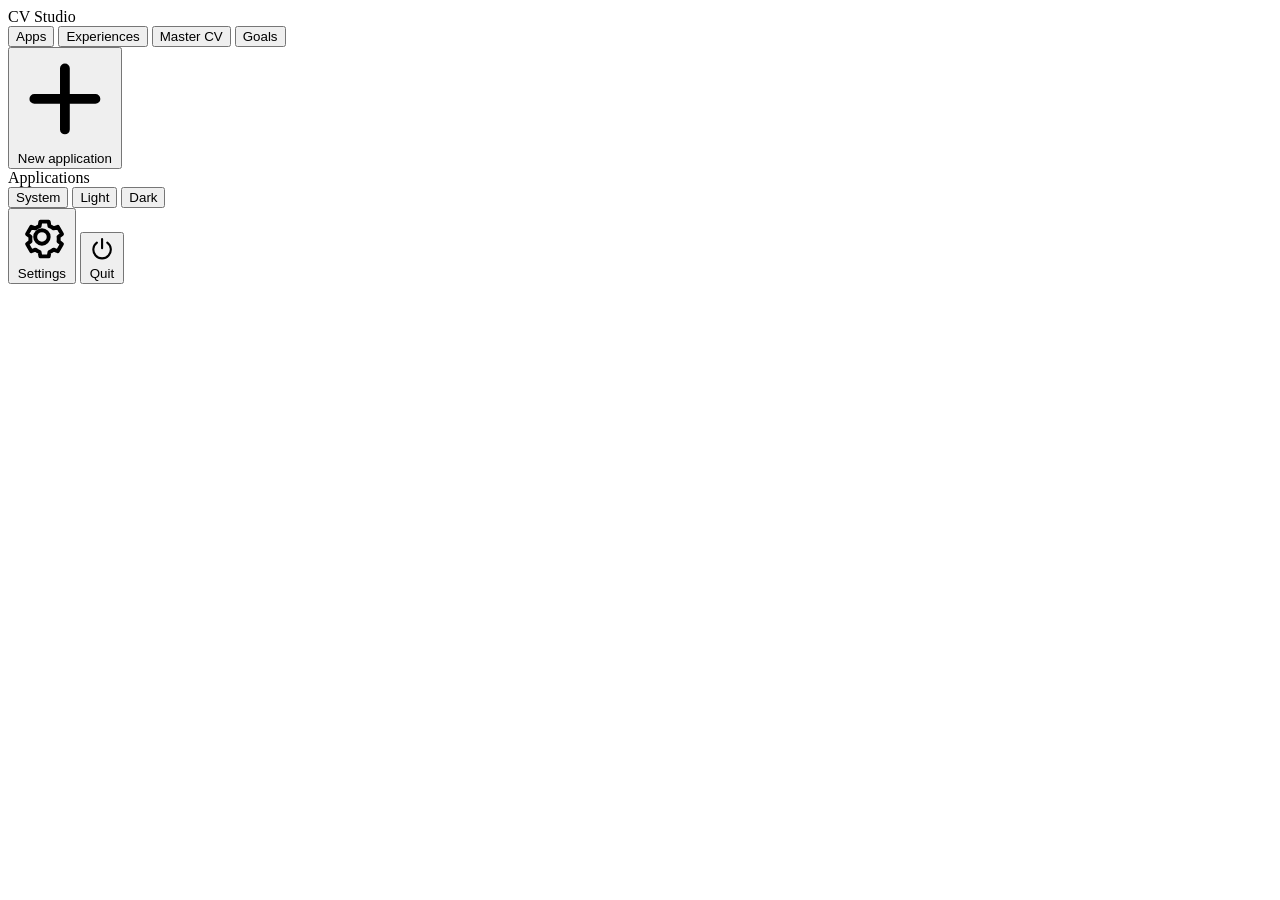
==== tools/ui/index.html @ 5e5aa521 "First public version of cv-system" ====
<!doctype html>
<html lang="en" data-theme="system">
<head>
<meta charset="utf-8">
<meta name="viewport" content="width=device-width, initial-scale=1">
<title>CV Studio</title>
<link rel="icon" id="favicon" href="/static/icon.png">
<link rel="stylesheet" href="/static/style.css">
<script>try { var t = localStorage.getItem("cvs-theme"); if (t) document.documentElement.dataset.theme = t; } catch (e) {}</script>
</head>
<body>
<div class="offline" id="offline" role="alert" hidden>
  <span class="spinner small"></span>
  <span><strong>CV Studio isn't running.</strong> Open the CV Studio app again. This page reconnects by itself.</span>
</div>
<div class="app">
  <aside class="sidebar">
    <div class="brand"><img src="/static/icon.png" alt="" onerror="this.remove()"><span>CV Studio</span></div>
    <div class="segmented scope" id="scope" role="tablist" aria-label="Section">
      <button type="button" role="tab" data-v="apps">Apps</button>
      <button type="button" role="tab" data-v="exps">Experiences</button>
      <button type="button" role="tab" data-v="master">Master CV<span class="scope-dot" hidden></span></button>
      <button type="button" role="tab" data-v="goals">Goals<span class="scope-dot" hidden></span></button>
    </div>
    <button class="new-btn" id="new-btn" type="button">
      <svg viewBox="0 0 16 16" aria-hidden="true"><path d="M8 3v10M3 8h10" stroke="currentColor" stroke-width="1.6" stroke-linecap="round"/></svg>
      <span id="new-label">New application</span>
    </button>
    <div class="list-label" id="list-label">Applications</div>
    <div class="segmented small exp-filter" id="exp-filter" role="radiogroup" aria-label="Show" hidden>
      <button type="button" role="radio" data-v="all">All<span class="count"></span></button>
      <button type="button" role="radio" data-v="incv">In CV<span class="count"></span></button>
      <button type="button" role="radio" data-v="pending">Pending<span class="count"></span></button>
    </div>
    <nav id="app-list" aria-label="Applications">
      <div class="sk-row"><div class="sk w60"></div><div class="sk w80 thin"></div></div>
      <div class="sk-row"><div class="sk w50"></div><div class="sk w70 thin"></div></div>
      <div class="sk-row"><div class="sk w60"></div><div class="sk w90 thin"></div></div>
      <div class="sk-row"><div class="sk w40"></div><div class="sk w60 thin"></div></div>
    </nav>
    <footer class="sidebar-foot">
      <div class="segmented small" id="theme" role="radiogroup" aria-label="Appearance">
        <button type="button" data-v="system" role="radio">System</button>
        <button type="button" data-v="light" role="radio">Light</button>
        <button type="button" data-v="dark" role="radio">Dark</button>
      </div>
      <div class="foot-row">
        <button class="text-btn subtle" id="settings-btn" type="button" aria-label="Settings">
          <svg viewBox="0 0 20 20" aria-hidden="true"><path d="M10 12.6a2.6 2.6 0 1 0 0-5.2 2.6 2.6 0 0 0 0 5.2Z" fill="none" stroke="currentColor" stroke-width="1.5"/><path d="M16.4 11.7l1.3 1-1.6 2.8-1.6-.6a6.3 6.3 0 0 1-1.6.9L12.6 17.5H9.4l-.3-1.7a6.3 6.3 0 0 1-1.6-.9l-1.6.6-1.6-2.8 1.3-1a6.4 6.4 0 0 1 0-1.8l-1.3-1 1.6-2.8 1.6.6c.5-.4 1-.7 1.6-.9l.3-1.7h3.2l.3 1.7c.6.2 1.1.5 1.6.9l1.6-.6 1.6 2.8-1.3 1a6.4 6.4 0 0 1 0 1.8Z" fill="none" stroke="currentColor" stroke-width="1.5" stroke-linejoin="round"/></svg>
          Settings
        </button>
        <button class="text-btn subtle" id="quit" type="button">
          <svg viewBox="0 0 20 20" aria-hidden="true"><path d="M10 2.8v6.6M6.3 5.4a6.2 6.2 0 1 0 7.4 0" fill="none" stroke="currentColor" stroke-width="1.5" stroke-linecap="round"/></svg>
          Quit
        </button>
      </div>
    </footer>
  </aside>
  <main id="main" tabindex="-1">
    <div class="main-inner">
      <div class="sk-head"><div class="sk w30 tall"></div><div class="sk w50"></div></div>
      <div class="sk w60 seg"></div>
      <div class="card"><div class="sk w90"></div><div class="sk w80"></div><div class="sk w70"></div><div class="sk w85"></div></div>
    </div>
  </main>
</div>

<dialog id="new-dialog">
  <form method="dialog" id="new-form">
    <h2>New application</h2>
    <p class="muted">Paste the job description. CV Studio saves it and runs the extractor straight away.</p>
    <div class="row2">
      <label>Company<input name="company" required autocomplete="off" placeholder="e.g. BrightMart"></label>
      <label>Role<input name="role" required autocomplete="off" placeholder="e.g. Data Analyst Intern"></label>
    </div>
    <label>Job description<textarea name="jd" required rows="12" placeholder="Paste the full job description here"></textarea></label>
    <p class="form-msg" id="new-msg" role="alert"></p>
    <div class="dialog-actions">
      <button type="button" class="text-btn" id="new-cancel">Cancel</button>
      <button type="submit" class="btn primary" id="new-submit">Create and extract</button>
    </div>
  </form>
</dialog>

<dialog id="exp-dialog">
  <form method="dialog" id="exp-form">
    <h2>New experience</h2>
    <p class="muted">A role, project, competition or activity. CV Studio creates its notes and starts a short interview straight away.</p>
    <label>Title<input name="title" required autocomplete="off" placeholder="e.g. Data Analyst Intern, or Budget Buddy"></label>
    <div class="row2">
      <label>Organisation<input name="organisation" required autocomplete="off" placeholder="e.g. Larkspur Freight, or Personal Project"></label>
      <label>Dates<input name="dates" required autocomplete="off" placeholder="e.g. May 2026 - Aug 2026"></label>
    </div>
    <div class="row2">
      <label>Type<select name="type" id="exp-type"></select></label>
      <label>Folder name<input name="slug" id="exp-slug" autocomplete="off" pattern="[a-z0-9]+(-[a-z0-9]+)*" title="lowercase words joined by hyphens"></label>
    </div>
    <p class="form-msg" id="exp-msg" role="alert"></p>
    <div class="dialog-actions">
      <button type="button" class="text-btn" id="exp-cancel">Cancel</button>
      <button type="submit" class="btn primary" id="exp-submit">Create and start interview</button>
    </div>
  </form>
</dialog>

<dialog id="update-dialog">
  <form method="dialog" id="update-form">
    <h2>Update <span id="update-title"></span></h2>
    <p class="muted">Say what changed in your own words. The interviewer reads your notes and asks only what it needs to turn this into CV-ready facts.</p>
    <label>What changed?<textarea name="note" required rows="4" placeholder="e.g. Datathon results are in: we placed 2nd of 30"></textarea></label>
    <p class="form-msg" id="update-msg" role="alert"></p>
    <div class="dialog-actions">
      <button type="button" class="text-btn" id="update-cancel">Cancel</button>
      <button type="submit" class="btn primary" id="update-submit">Start interview</button>
    </div>
  </form>
</dialog>

<dialog id="goals-dialog">
  <form method="dialog" id="goals-form">
    <h2 id="goals-dialog-title">Rewrite your goals with AI</h2>
    <p class="muted" id="goals-dialog-text"></p>
    <label id="goals-note-label">What changed?<textarea name="note" required rows="5" placeholder="e.g. I now want analytics engineering first and data analyst second. Drop the Business Analyst target."></textarea></label>
    <p class="form-msg" id="goals-msg" role="alert"></p>
    <div class="dialog-actions">
      <button type="button" class="text-btn" id="goals-cancel">Cancel</button>
      <button type="submit" class="btn primary" id="goals-submit">Draft the rewrite</button>
    </div>
  </form>
</dialog>

<dialog id="confirm-dialog">
  <form method="dialog">
    <h2 id="confirm-title"></h2>
    <p class="muted" id="confirm-body"></p>
    <div class="dialog-actions">
      <button type="submit" class="text-btn" value="no">Cancel</button>
      <button type="submit" class="btn" value="alt" id="confirm-alt" hidden></button>
      <button type="submit" class="btn primary" value="yes" id="confirm-yes"></button>
    </div>
  </form>
</dialog>

<dialog id="settings-dialog">
  <form method="dialog">
    <h2>Settings</h2>
    <label class="switch-row"><span><strong>Notifications</strong><span class="muted">A macOS notification when a run finishes</span></span>
      <input type="checkbox" class="switch" id="set-notify"></label>
    <label class="switch-row"><span><strong>Sound</strong><span class="muted">Play a chime with the notification</span></span>
      <input type="checkbox" class="switch" id="set-sound"></label>
    <div class="dialog-actions spread">
      <button type="button" class="text-btn" id="set-test">Send a test notification</button>
      <button type="submit" class="btn primary">Done</button>
    </div>
  </form>
</dialog>

<div id="toasts" aria-live="polite"></div>
<div class="sr-only" id="announce" aria-live="polite"></div>
<script src="/static/app.js"></script>
</body>
</html>
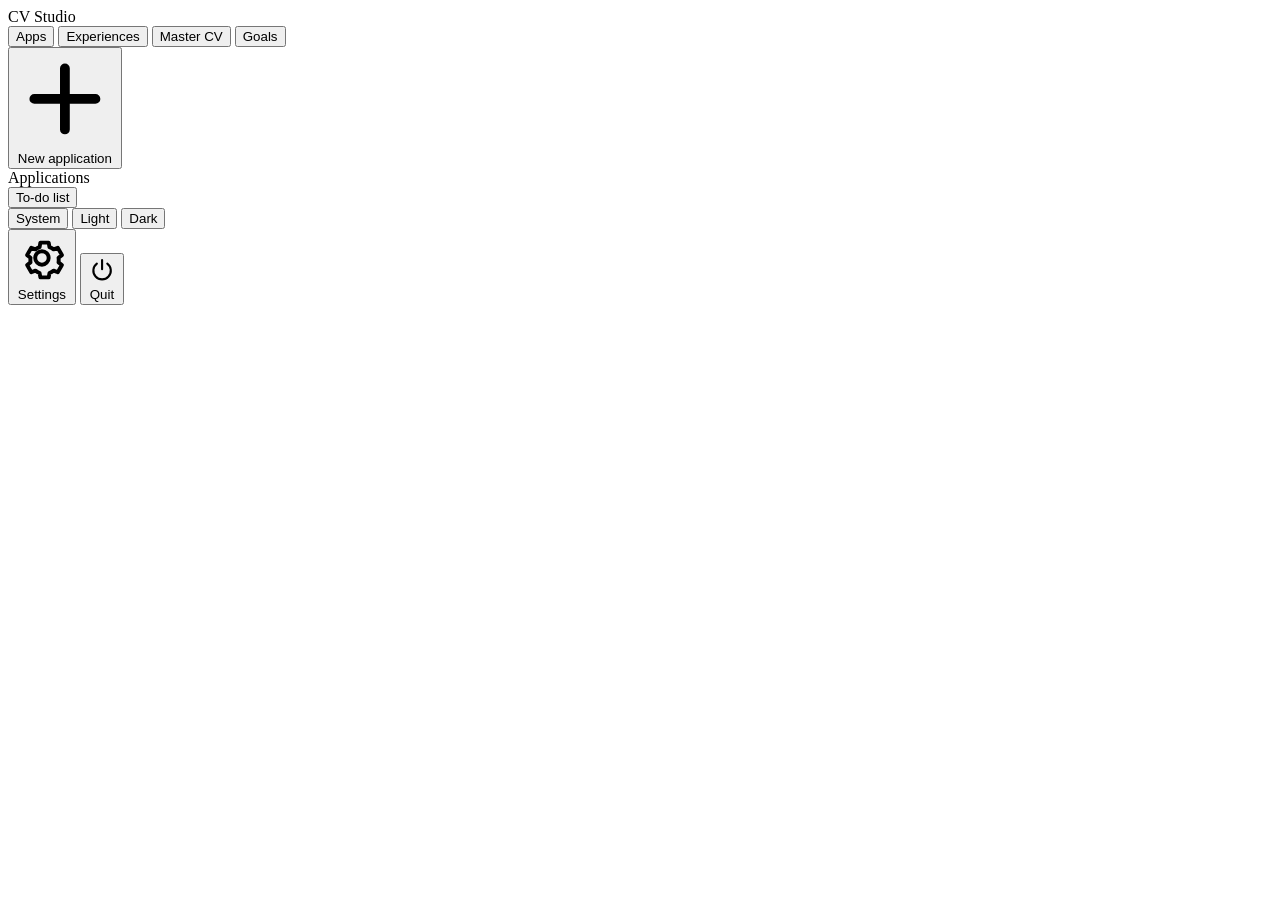
==== commit 12ecbd24: "CV Studio: edit experiences yourself, and a to-do list Edit details (title, organisation, dates, typ" ====
--- a/tools/ui/index.html
+++ b/tools/ui/index.html
@@ -27,10 +27,15 @@
       <span id="new-label">New application</span>
     </button>
     <div class="list-label" id="list-label">Applications</div>
-    <div class="segmented small exp-filter" id="exp-filter" role="radiogroup" aria-label="Show" hidden>
-      <button type="button" role="radio" data-v="all">All<span class="count"></span></button>
-      <button type="button" role="radio" data-v="incv">In CV<span class="count"></span></button>
-      <button type="button" role="radio" data-v="pending">Pending<span class="count"></span></button>
+    <div class="exp-tools" id="exp-tools" hidden>
+      <select id="xf-status" aria-label="Status"></select>
+      <select id="xf-type" aria-label="Type"></select>
+      <select id="xf-year" aria-label="Year"></select>
+      <select id="xf-sort" aria-label="Sort">
+        <option value="new">Newest</option>
+        <option value="old">Oldest</option>
+        <option value="az">A to Z</option>
+      </select>
     </div>
     <nav id="app-list" aria-label="Applications">
       <div class="sk-row"><div class="sk w60"></div><div class="sk w80 thin"></div></div>
@@ -39,6 +44,7 @@
       <div class="sk-row"><div class="sk w40"></div><div class="sk w60 thin"></div></div>
     </nav>
     <footer class="sidebar-foot">
+      <button class="todo-link" id="todo-btn" type="button">To-do list<span class="count" id="todo-count" hidden></span></button>
       <div class="segmented small" id="theme" role="radiogroup" aria-label="Appearance">
         <button type="button" data-v="system" role="radio">System</button>
         <button type="button" data-v="light" role="radio">Light</button>
